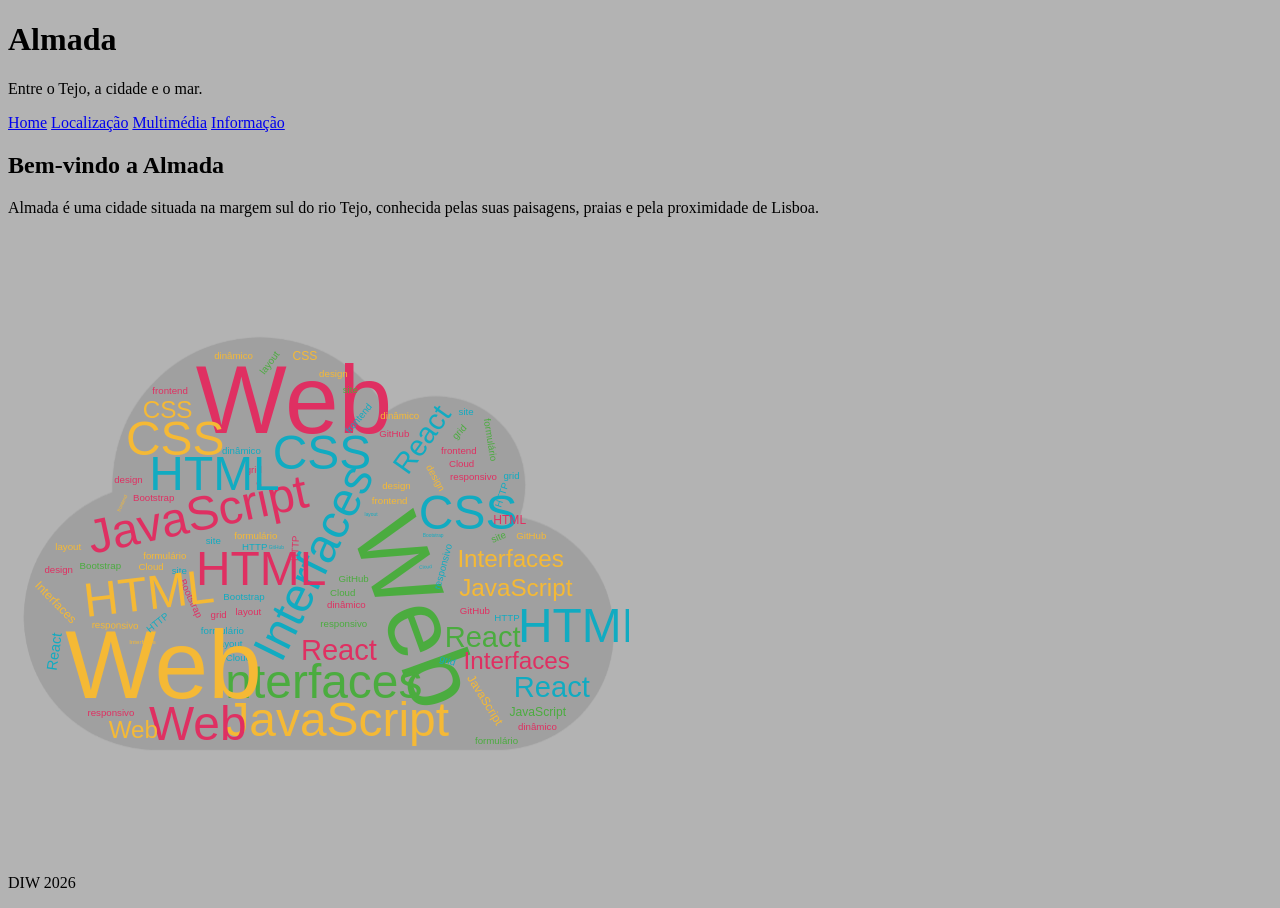
==== cidade/index.html @ 9a90e4ae "Atualiza site de Almada" ====
<!doctype html>
<html lang="pt">
  <head>
    <meta charset="UTF-8" />
    <meta name="viewport" content="width=device-width, initial-scale=1.0" />
    <title>Almada</title>
    <link rel="stylesheet" href="../styles.css" />
  </head>

  <body>
    <header>
      <h1>Almada</h1>
      <p>Entre o Tejo, a cidade e o mar.</p>
    </header>

    <nav>
      <a href="index.html">Home</a>
      <a href="local.html">Localização</a>
      <a href="multimedia.html">Multimédia</a>
      <a href="info.html">Informação</a>
    </nav>

    <main>
      <h2>Bem-vindo a Almada</h2>
      <p>
        Almada é uma cidade situada na margem sul do rio Tejo, conhecida pelas
        suas paisagens, praias e pela proximidade de Lisboa.
      </p>

      <img src="../images/div.svg" alt="Imagem de Almada" />
    </main>

    <footer>
      <p>DIW 2026</p>
    </footer>
  </body>
</html>
---- styles.css ----
body {
    background-color: #b3b3b3;
}
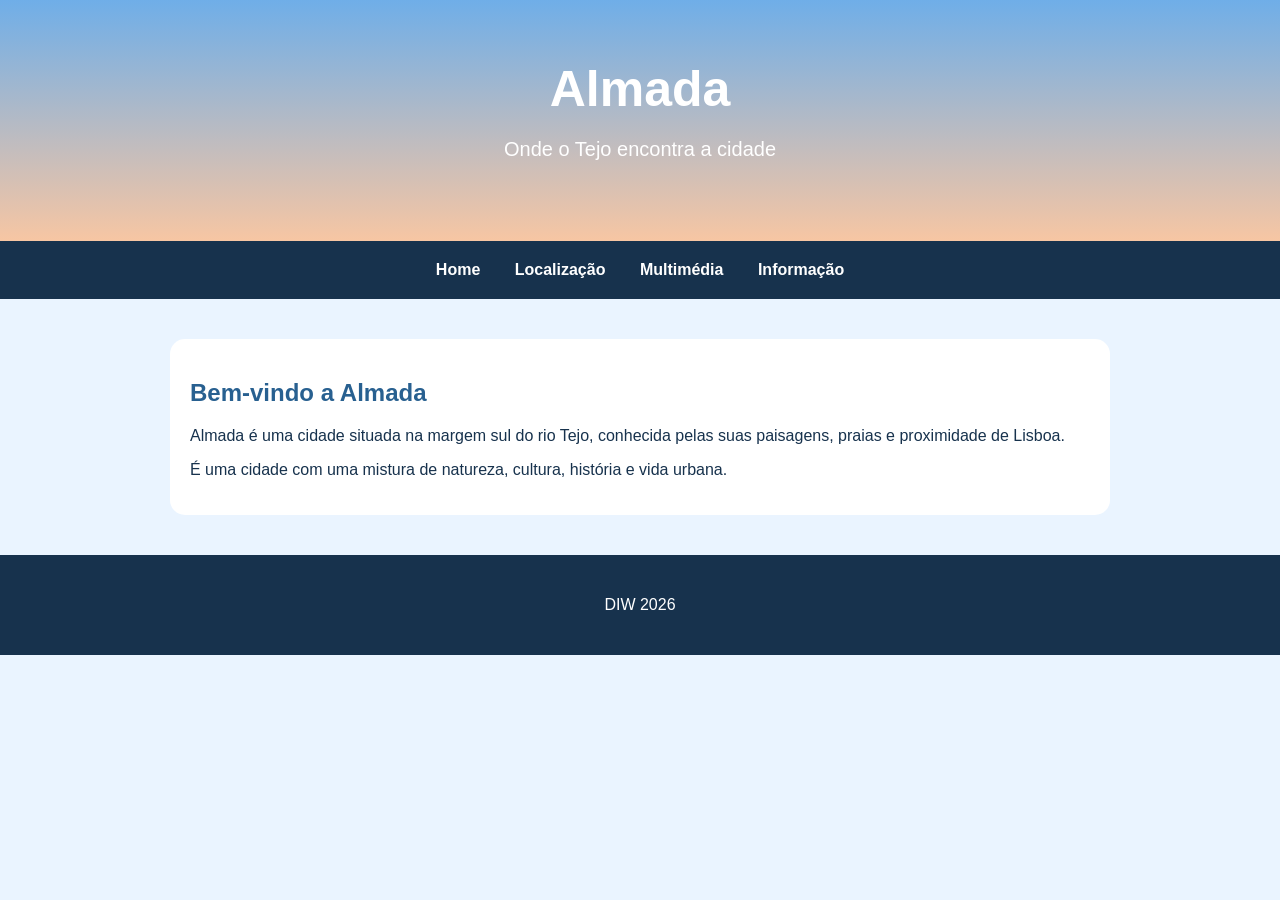
==== commit 6eb7b6f3: "Atualizar site de Almada" ====
--- a/cidade/index.html
+++ b/cidade/index.html
@@ -3,14 +3,14 @@
   <head>
     <meta charset="UTF-8" />
     <meta name="viewport" content="width=device-width, initial-scale=1.0" />
-    <title>Almada</title>
-    <link rel="stylesheet" href="../styles.css" />
+    <title>Almada - Home</title>
+    <link rel="stylesheet" href="styles.css" />
   </head>
 
   <body>
     <header>
       <h1>Almada</h1>
-      <p>Entre o Tejo, a cidade e o mar.</p>
+      <p>Onde o Tejo encontra a cidade</p>
     </header>
 
     <nav>
@@ -22,12 +22,16 @@
 
     <main>
       <h2>Bem-vindo a Almada</h2>
+
       <p>
         Almada é uma cidade situada na margem sul do rio Tejo, conhecida pelas
-        suas paisagens, praias e pela proximidade de Lisboa.
+        suas paisagens, praias e proximidade de Lisboa.
       </p>
 
-      <img src="../images/div.svg" alt="Imagem de Almada" />
+      <p>
+        É uma cidade com uma mistura de natureza, cultura, história e vida
+        urbana.
+      </p>
     </main>
 
     <footer>
--- a/cidade/styles.css
+++ b/cidade/styles.css
@@ -0,0 +1,65 @@
+body {
+    margin: 0;
+    font-family: Arial, sans-serif;
+    background-color: #eaf4ff;
+    color: #17324d;
+}
+
+header {
+    text-align: center;
+    padding: 60px 20px;
+    background: linear-gradient(#6faee8, #f7c6a3);
+    color: white;
+}
+
+header h1 {
+    font-size: 50px;
+    margin: 0;
+}
+
+header p {
+    font-size: 20px;
+}
+
+nav {
+    text-align: center;
+    padding: 20px;
+    background-color: #17324d;
+}
+
+nav a {
+    color: white;
+    text-decoration: none;
+    margin: 0 15px;
+    font-weight: bold;
+}
+
+nav a:hover {
+    color: #f7c6a3;
+}
+
+main {
+    max-width: 900px;
+    margin: 40px auto;
+    padding: 20px;
+    background-color: white;
+    border-radius: 15px;
+}
+
+main h2 {
+    color: #286090;
+}
+
+main img {
+    display: block;
+    width: 100%;
+    max-width: 700px;
+    margin: 30px auto;
+    border-radius: 15px;
+}
+footer {
+    text-align: center;
+    padding: 25px;
+    background-color: #17324d;
+    color: white;
+}
